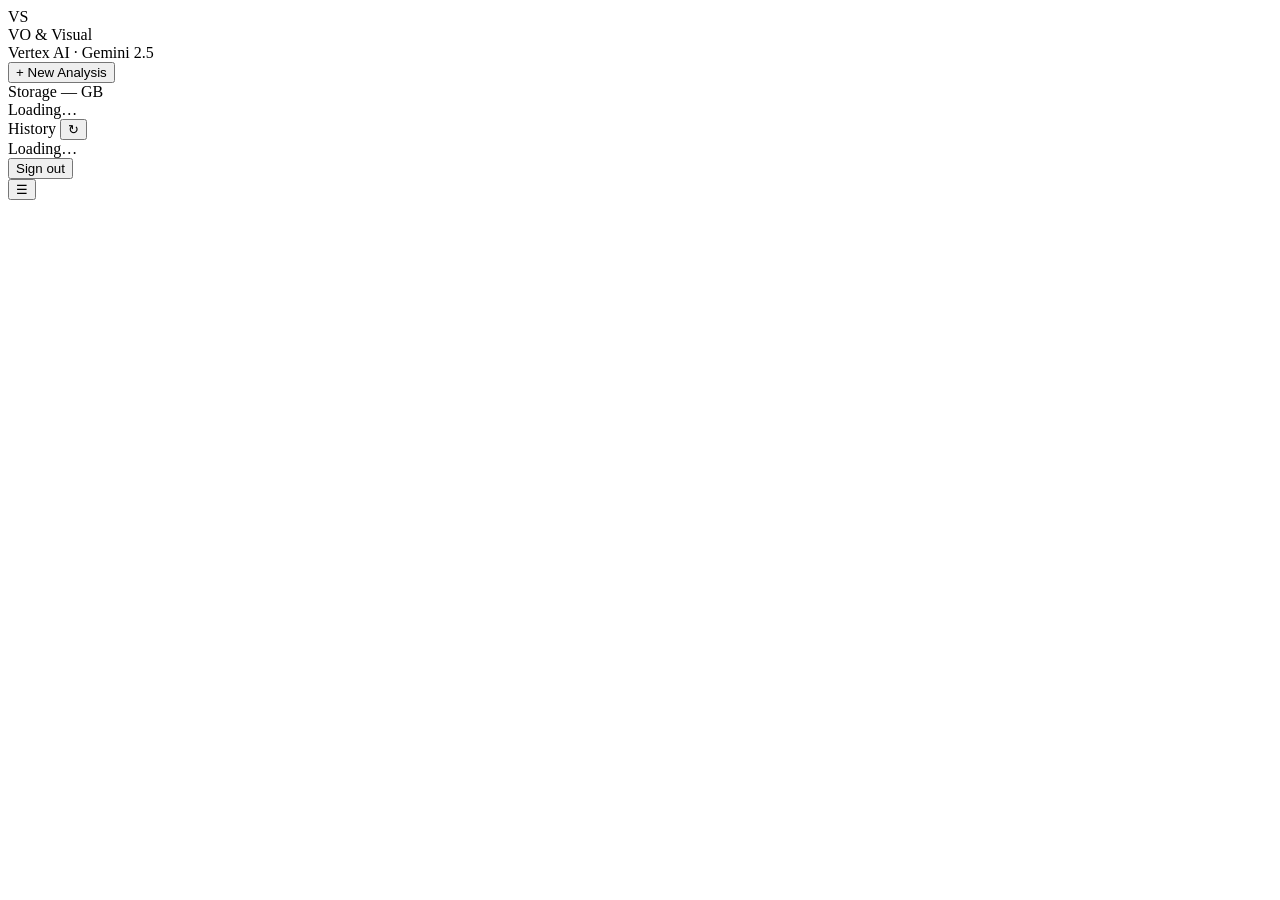
==== server/static/index.html @ 8b574930 "Margin comments next to anchored row + drop duplicated dialogue block - Margin comments column retur" ====
<!DOCTYPE html>
<html lang="en">
<head>
  <meta charset="UTF-8">
  <meta name="viewport" content="width=device-width, initial-scale=1.0">
  <title>VO and Visual Extractor</title>
  <link rel="icon" type="image/avif" href="/static/favicon.avif">
  <link rel="preconnect" href="https://fonts.googleapis.com">
  <link rel="preconnect" href="https://fonts.gstatic.com" crossorigin>
  <link href="https://fonts.googleapis.com/css2?family=Fraunces:opsz,wght,SOFT@9..144,300..700,0..100&family=Geist:wght@300..700&family=JetBrains+Mono:wght@400;500&display=swap" rel="stylesheet">
  <link rel="stylesheet" href="/static/styles.css">
</head>
<body>

<div class="app-shell">

  <!-- ── Sidebar ─────────────────────────────────────────────────────────── -->
  <aside class="sidebar" id="sidebar">
    <div class="sidebar-header">
      <div class="brand">
        <div class="brand-mark small">VS</div>
        <div class="brand-text">
          <div class="brand-name">VO &amp; Visual</div>
          <div class="brand-tagline">Vertex AI · Gemini 2.5</div>
        </div>
      </div>
    </div>

    <button class="btn-primary new-btn" id="new-btn">
      <span class="btn-icon">+</span> New Analysis
    </button>

    <div class="storage-card" id="storage-card">
      <div class="storage-row">
        <span class="storage-label">Storage</span>
        <span class="storage-amount" id="storage-amount">— GB</span>
      </div>
      <div class="storage-bar"><div class="storage-fill" id="storage-fill"></div></div>
      <div class="storage-foot" id="storage-foot">Loading…</div>
    </div>

    <div class="history-header">
      <span>History</span>
      <button class="link-btn" id="refresh-btn" title="Refresh">↻</button>
    </div>
    <div class="history-list" id="history-list">
      <div class="history-empty">Loading…</div>
    </div>

    <div class="sidebar-footer">
      <button class="link-btn" id="logout-btn">Sign out</button>
    </div>
  </aside>

  <button class="sidebar-toggle" id="sidebar-toggle"
          title="Toggle sidebar" aria-label="Toggle sidebar">☰</button>

  <!-- ── Main content area, swappable views ──────────────────────────────── -->
  <main class="main-area" id="main-area">

    <!-- View: New analysis -->
    <section class="view view-new" data-view="new" hidden>
      <header class="view-header">
        <span class="eyebrow">Step 1 — Video source</span>
        <h1>New analysis</h1>
        <p>Submit a YouTube link or upload a local video. Maximum length 60 minutes.</p>
      </header>

      <div class="card submit-card">
        <div class="tabs" role="tablist">
          <button class="tab-btn active" data-tab="url" role="tab" aria-selected="true">YouTube URL</button>
          <button class="tab-btn" data-tab="file" role="tab" aria-selected="false">Upload file</button>
        </div>

        <div class="tab-pane" data-tab="url" role="tabpanel">
          <div class="card-body">
            <label class="field">
              <span class="field-label">YouTube link</span>
              <input type="url" id="yt-url" placeholder="https://www.youtube.com/watch?v=..." autocomplete="off">
            </label>
          </div>
          <div class="card-footer">
            <span class="footer-hint">Long videos (10+ min) take a few minutes to analyze.</span>
            <button class="btn-primary" id="submit-url">Analyze video</button>
          </div>
        </div>

        <div class="tab-pane" data-tab="file" role="tabpanel" hidden>
          <div class="card-body">
            <label class="field upload-zone" id="upload-zone">
              <input type="file" id="file-input" accept="video/*,.mp4,.mov,.mkv,.avi,.webm,.flv,.wmv,.mpg,.mpeg,.3gp,.m4v" hidden>
              <div class="upload-content">
                <div class="upload-icon" aria-hidden="true">⬆</div>
                <div class="upload-title" id="upload-title">Click or drag a video here</div>
                <div class="upload-meta">MP4 · MOV · MKV · WebM · AVI &nbsp;·&nbsp; up to 5 GB</div>
              </div>
            </label>
          </div>
          <div class="card-footer">
            <span class="footer-hint">Files are streamed directly to disk &mdash; nothing is buffered in memory.</span>
            <button class="btn-primary" id="submit-file" disabled>Upload &amp; analyze</button>
          </div>
        </div>

        <div class="submit-error" id="submit-error" hidden></div>

        <div class="submit-progress" id="submit-progress" hidden>
          <div class="submit-progress-stage" id="submit-progress-stage">Uploading…</div>
          <div class="submit-progress-bar">
            <div class="submit-progress-fill" id="submit-progress-fill"></div>
          </div>
          <div class="submit-progress-meta">
            <span id="submit-progress-pct">0%</span>
            <span class="submit-progress-dot" id="submit-progress-dot1" hidden>·</span>
            <span id="submit-progress-bytes"></span>
            <span class="submit-progress-dot" id="submit-progress-dot2" hidden>·</span>
            <span id="submit-progress-speed"></span>
          </div>
          <div class="submit-progress-hint" id="submit-progress-hint">
            Streaming to the server — keep this tab open until upload completes.
          </div>
        </div>
      </div>

      <div class="card hint-card">
        <div class="hint-head">
          <h3>What you'll get</h3>
          <span class="hint-pill">5 outputs</span>
        </div>
        <ul>
          <li><strong>VO column</strong> &mdash; every line the off-camera narrator says, with exact timestamps.</li>
          <li><strong>Visual column</strong> &mdash; what's on screen, including on-camera dialogue and audio cues.</li>
          <li><strong>Continuous video player</strong> with karaoke-style row highlighting as the video plays.</li>
          <li><strong>Threaded comments</strong> on every beat &mdash; collaborate with your team.</li>
          <li><strong>One-click exports</strong> to PDF, DOCX, TXT, or self-contained HTML.</li>
        </ul>
      </div>
    </section>

    <!-- View: Job progress -->
    <section class="view view-job" data-view="job" hidden>
      <header class="view-header">
        <h1 id="job-title">Analyzing video…</h1>
        <p id="job-source"></p>
      </header>

      <div class="card progress-card">
        <div class="progress-stage" id="progress-stage">Queued</div>
        <div class="progress-bar"><div class="progress-fill" id="progress-fill"></div></div>
        <div class="progress-message" id="progress-message">Waiting for worker…</div>

        <div class="progress-detail">
          <div><span>Status:</span><strong id="job-status">queued</strong></div>
          <div><span>Duration:</span><strong id="job-duration">—</strong></div>
          <div><span>Started:</span><strong id="job-started">—</strong></div>
        </div>

        <div id="job-actions" class="job-actions" hidden>
          <button class="btn-primary" id="job-open">Open results →</button>
        </div>
      </div>

      <div class="card log-card" id="log-card">
        <header class="log-header">
          <div class="log-title">
            <span class="log-pill">Analyzer logs</span>
            <span class="log-meta" id="log-meta">waiting…</span>
          </div>
          <div class="log-controls">
            <label class="log-autoscroll" title="Stick to the bottom as new lines arrive">
              <input type="checkbox" id="log-autoscroll" checked>
              <span>Follow</span>
            </label>
            <button class="link-btn" id="log-clear" title="Clear visible log">Clear</button>
          </div>
        </header>
        <div class="log-body" id="log-body">
          <div class="log-empty">Waiting for output…</div>
        </div>
      </div>

      <div class="card live-preview-card" id="live-preview" hidden>
        <header class="live-preview-header">
          <div class="live-preview-title">
            <span class="live-preview-dot"></span>
            <span class="live-preview-pill">Live preview</span>
          </div>
          <span class="live-preview-meta" id="live-preview-meta">—</span>
        </header>
        <div class="live-preview-banner">
          Beats appear here as each clip finishes. A few may shift slightly when the final pass merges sentence fragments and reclassifies sponsor reads.
        </div>
        <div class="live-preview-list" id="live-preview-list"></div>
      </div>
    </section>

    <!-- View: Viewer (results) -->
    <section class="view view-viewer" data-view="viewer" hidden>
      <header class="viewer-header">
        <div class="viewer-title-block">
          <h1 id="viewer-title">—</h1>
          <div class="viewer-meta" id="viewer-meta"></div>
        </div>
        <div class="viewer-actions">
          <button class="btn-ghost" id="viewer-share" title="Copy a link your team can open">🔗 Share link</button>
          <div class="export-group">
            <button class="btn-ghost" data-export="pdf">PDF</button>
            <button class="btn-ghost" data-export="docx">DOCX</button>
            <button class="btn-ghost" data-export="txt">TXT</button>
          </div>
          <button class="btn-danger" id="viewer-delete">Delete</button>
        </div>
      </header>

      <div class="viewer-layout">
        <div class="viewer-script-pane" id="viewer-script">
          <!-- beats injected here -->
        </div>

        <!-- Google-Docs-style margin comments: each comment is positioned
             absolutely at the vertical offset of its anchor highlight in
             the script, so it lines up next to the row it's commenting on. -->
        <aside class="margin-comments-pane" id="margin-comments-pane" aria-label="Comments">
          <div class="margin-comments-empty" id="margin-comments-empty">
            No comments yet. Select any text in a beat to add one.
          </div>
        </aside>

        <aside class="viewer-player-pane">
          <div class="player-card">
            <div class="player-card-header">
              <span>▶ Video Player</span>
              <span class="player-hint">Click any beat to seek · plays continuously</span>
            </div>
            <div class="player-wrap" id="player-wrap">
              <!-- video or yt iframe injected here -->
            </div>
            <div class="player-footer">
              <div><span class="muted">Time:</span> <strong id="cur-time">00:00</strong></div>
              <div><span class="muted">Beat:</span> <strong id="cur-beat">—</strong></div>
              <span class="kbd-hint" title="Press Space to play / pause"><kbd>Space</kbd> play&nbsp;/&nbsp;pause</span>
              <label class="autoplay-toggle" title="Auto-scroll the script to the playing beat">
                <input type="checkbox" id="autoscroll" checked>
                <span>Auto-scroll</span>
              </label>
            </div>
          </div>
        </aside>
      </div>
    </section>

    <!-- Toast container -->
    <div class="toast-stack" id="toast-stack"></div>

  </main>
</div>

<script src="/static/app.js"></script>
</body>
</html>
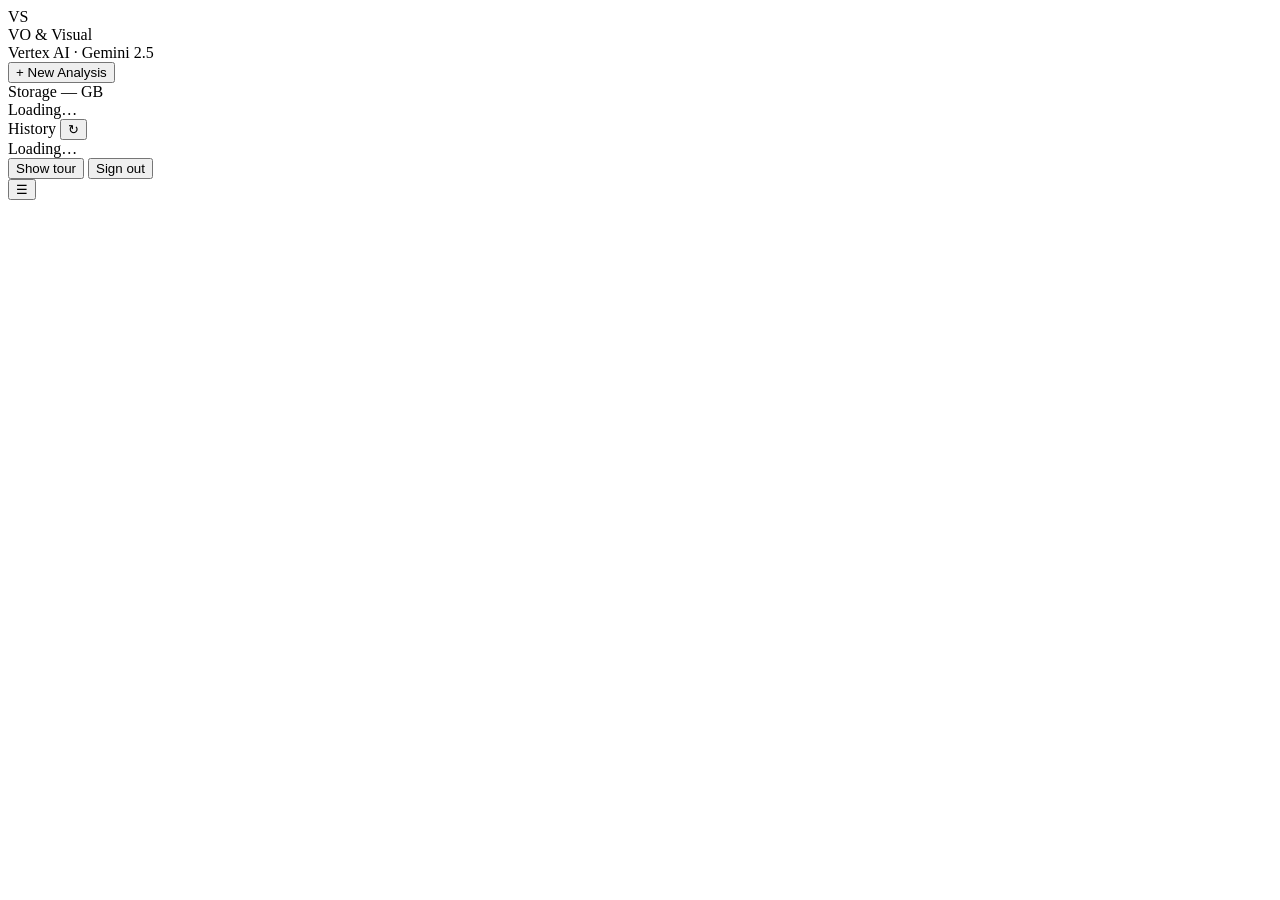
==== commit 4ad5ef22: "First-time onboarding tour with replay button 7-step guided overlay that runs once when a user opens" ====
--- a/server/static/index.html
+++ b/server/static/index.html
@@ -48,6 +48,7 @@
     </div>
 
     <div class="sidebar-footer">
+      <button class="link-btn" id="tour-replay-btn" title="Replay the welcome tour">Show tour</button>
       <button class="link-btn" id="logout-btn">Sign out</button>
     </div>
   </aside>
@@ -163,7 +164,7 @@
       <div class="card log-card" id="log-card">
         <header class="log-header">
           <div class="log-title">
-            <span class="log-pill">Analyzer logs</span>
+            <span class="log-pill">Clip progress</span>
             <span class="log-meta" id="log-meta">waiting…</span>
           </div>
           <div class="log-controls">
@@ -175,7 +176,7 @@
           </div>
         </header>
         <div class="log-body" id="log-body">
-          <div class="log-empty">Waiting for output…</div>
+          <div class="log-empty">Waiting for the first clip to start…</div>
         </div>
       </div>
 
@@ -212,19 +213,13 @@
         </div>
       </header>
 
+      <!-- Full-width summary block sits BELOW the viewer-layout so it can
+           occupy the centered max-width without being squeezed inside the
+           script column. Populated by JS via renderSummary(). -->
       <div class="viewer-layout">
         <div class="viewer-script-pane" id="viewer-script">
           <!-- beats injected here -->
         </div>
-
-        <!-- Google-Docs-style margin comments: each comment is positioned
-             absolutely at the vertical offset of its anchor highlight in
-             the script, so it lines up next to the row it's commenting on. -->
-        <aside class="margin-comments-pane" id="margin-comments-pane" aria-label="Comments">
-          <div class="margin-comments-empty" id="margin-comments-empty">
-            No comments yet. Select any text in a beat to add one.
-          </div>
-        </aside>
 
         <aside class="viewer-player-pane">
           <div class="player-card">
@@ -245,8 +240,32 @@
               </label>
             </div>
           </div>
+
+          <!-- Contextual comments — only shows comments on the beat the user
+               is currently looking at. Tracked via IntersectionObserver +
+               video-playback active-beat. Updates as you scroll the script
+               or as the video advances. -->
+          <section class="player-comments" id="player-comments" aria-label="Comments">
+            <header class="player-comments-head">
+              <div class="player-comments-tabs" role="tablist">
+                <button type="button" class="player-comments-tab player-comments-tab--active"
+                        data-mode="beat" role="tab" aria-selected="true">Current</button>
+                <button type="button" class="player-comments-tab"
+                        data-mode="all" role="tab" aria-selected="false">All</button>
+              </div>
+              <span class="player-comments-title" id="player-comments-title">0 comments</span>
+              <span class="player-comments-count" id="player-comments-count">0</span>
+            </header>
+            <div class="player-comments-list" id="player-comments-list">
+              <p class="player-comments-empty">Scroll through the script — comments on the visible beat appear here.</p>
+            </div>
+          </section>
         </aside>
       </div>
+
+      <!-- Centered, full-width summary block (renders below the script /
+           player layout instead of inside the script column). -->
+      <div id="viewer-summary" class="viewer-summary"></div>
     </section>
 
     <!-- Toast container -->
